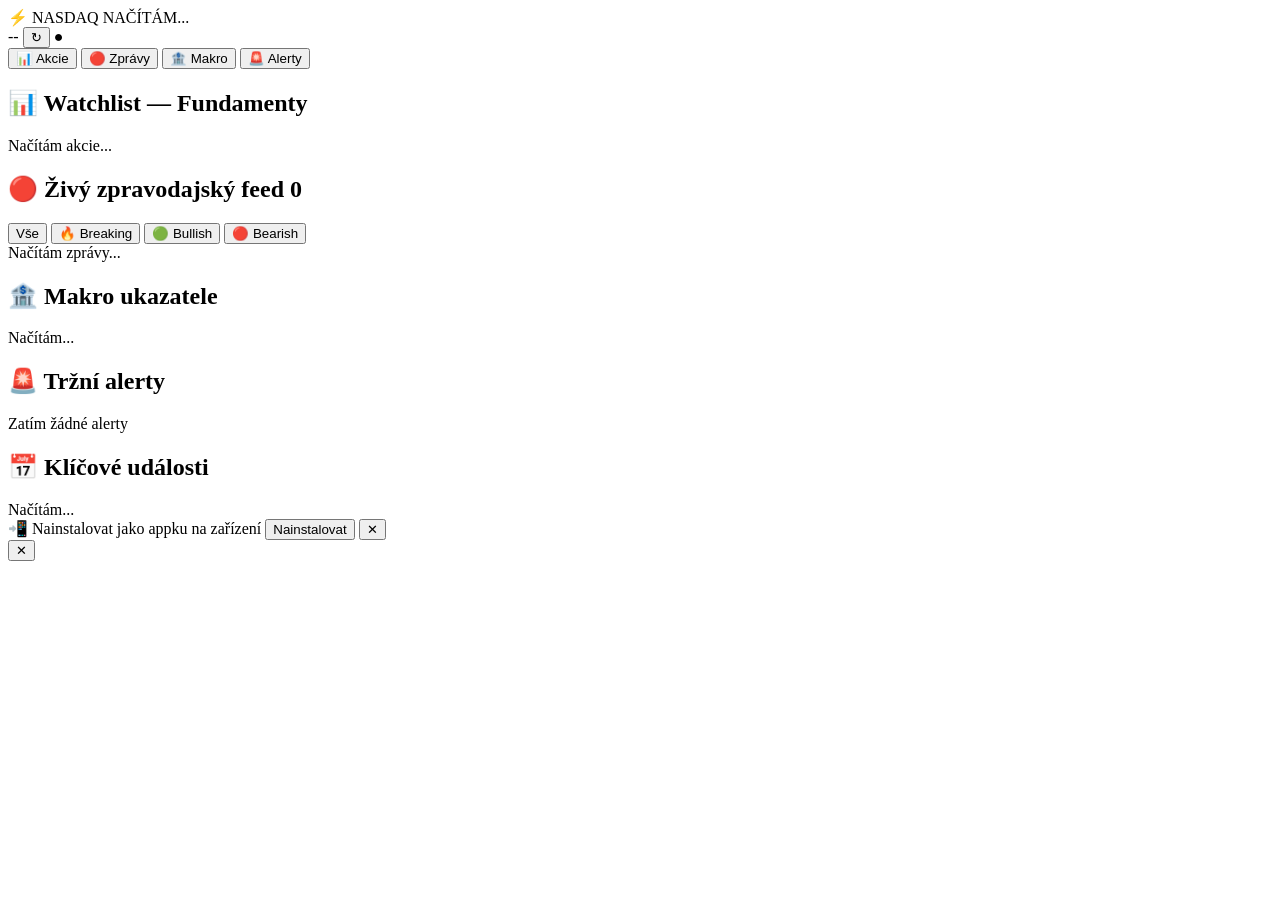
==== frontend/index.html @ 8ec03eb3 "NASDAQ Trader app" ====
<!DOCTYPE html>
<html lang="cs">
<head>
<meta charset="UTF-8">
<meta name="viewport" content="width=device-width, initial-scale=1.0, viewport-fit=cover">
<meta name="theme-color" content="#0ea5e9">
<meta name="apple-mobile-web-app-capable" content="yes">
<meta name="apple-mobile-web-app-status-bar-style" content="black-translucent">
<meta name="apple-mobile-web-app-title" content="NASDAQ">
<link rel="apple-touch-icon" href="/static/icon-192.png">
<link rel="manifest" href="/static/manifest.json">
<title>NASDAQ Trader</title>
<link rel="stylesheet" href="/static/style.css">
</head>
<body>
<div id="app">

  <!-- Hlavička -->
  <header>
    <div class="header-left">
      <span class="logo">⚡ NASDAQ</span>
      <span id="market-status" class="market-badge">NAČÍTÁM...</span>
    </div>
    <div class="header-right">
      <span id="last-update" class="update-time">--</span>
      <button onclick="refreshAll()" class="btn-refresh">↻</button>
      <span id="ws-status" class="ws-dot disconnected" title="Připojení">●</span>
    </div>
  </header>

  <!-- Ticker breaking news -->
  <div id="alerts-bar" class="alerts-bar hidden">
    <div id="alerts-ticker"></div>
  </div>

  <!-- Mobilní navigace -->
  <nav class="mobile-tabs">
    <button class="tab-btn active" onclick="showTab('watchlist')" data-tab="watchlist">📊 Akcie</button>
    <button class="tab-btn" onclick="showTab('news')" data-tab="news">🔴 Zprávy</button>
    <button class="tab-btn" onclick="showTab('macro')" data-tab="macro">🏦 Makro</button>
    <button class="tab-btn" onclick="showTab('alerts')" data-tab="alerts">🚨 Alerty</button>
  </nav>

  <!-- Hlavní mřížka -->
  <div class="main-grid">

    <!-- Watchlist -->
    <section class="panel watchlist-panel tab-content active" id="tab-watchlist">
      <h2>📊 Watchlist — Fundamenty</h2>
      <div id="watchlist-table">
        <div class="loading">Načítám akcie...</div>
      </div>
    </section>

    <!-- Zpravodajský feed -->
    <section class="panel news-panel tab-content" id="tab-news">
      <h2>🔴 Živý zpravodajský feed <span id="news-count" class="badge">0</span></h2>
      <div class="news-filters">
        <button class="filter-btn active" onclick="filterNews('all', event)">Vše</button>
        <button class="filter-btn" onclick="filterNews('HIGH', event)">🔥 Breaking</button>
        <button class="filter-btn" onclick="filterNews('BULLISH', event)">🟢 Bullish</button>
        <button class="filter-btn" onclick="filterNews('BEARISH', event)">🔴 Bearish</button>
      </div>
      <div id="news-feed">
        <div class="loading">Načítám zprávy...</div>
      </div>
    </section>

    <!-- Pravý sloupec -->
    <div class="right-column">
      <section class="panel macro-panel tab-content" id="tab-macro">
        <h2>🏦 Makro ukazatele</h2>
        <div id="macro-grid"><div class="loading">Načítám...</div></div>
      </section>

      <section class="panel alerts-panel tab-content" id="tab-alerts">
        <h2>🚨 Tržní alerty</h2>
        <div id="alerts-list"><div class="no-alerts">Zatím žádné alerty</div></div>
      </section>

      <section class="panel events-panel">
        <h2>📅 Klíčové události</h2>
        <div id="events-list"><div class="loading">Načítám...</div></div>
      </section>
    </div>

  </div>

  <!-- Banner instalace PWA -->
  <div id="install-banner" class="install-banner hidden">
    <span>📲 Nainstalovat jako appku na zařízení</span>
    <button id="install-btn" onclick="installPWA()">Nainstalovat</button>
    <button onclick="document.getElementById('install-banner').classList.add('hidden')">✕</button>
  </div>

  <!-- Detail akcie (modal) -->
  <div id="modal" class="modal hidden">
    <div class="modal-content">
      <button class="modal-close" onclick="closeModal()">✕</button>
      <div id="modal-body"></div>
    </div>
  </div>

</div>
<script src="/static/app.js"></script>
</body>
</html>
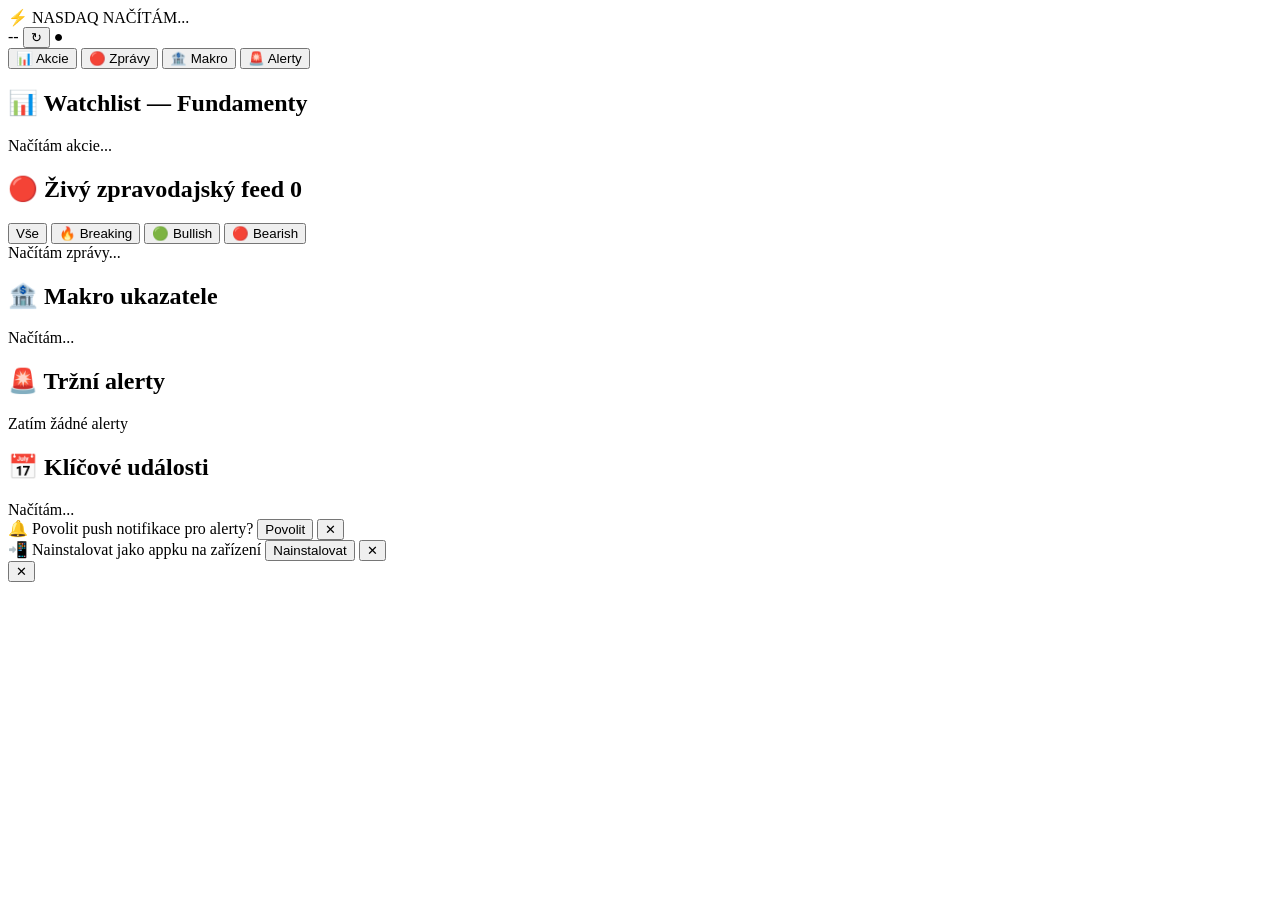
==== commit e6d1055a: "Add notification permission banner" ====
--- a/frontend/index.html
+++ b/frontend/index.html
@@ -86,6 +86,13 @@
 
   </div>
 
+  <!-- Banner notifikací -->
+  <div id="notif-banner" class="install-banner hidden">
+    <span>🔔 Povolit push notifikace pro alerty?</span>
+    <button onclick="setupPushNotifications()">Povolit</button>
+    <button onclick="document.getElementById('notif-banner').classList.add('hidden')">✕</button>
+  </div>
+
   <!-- Banner instalace PWA -->
   <div id="install-banner" class="install-banner hidden">
     <span>📲 Nainstalovat jako appku na zařízení</span>
